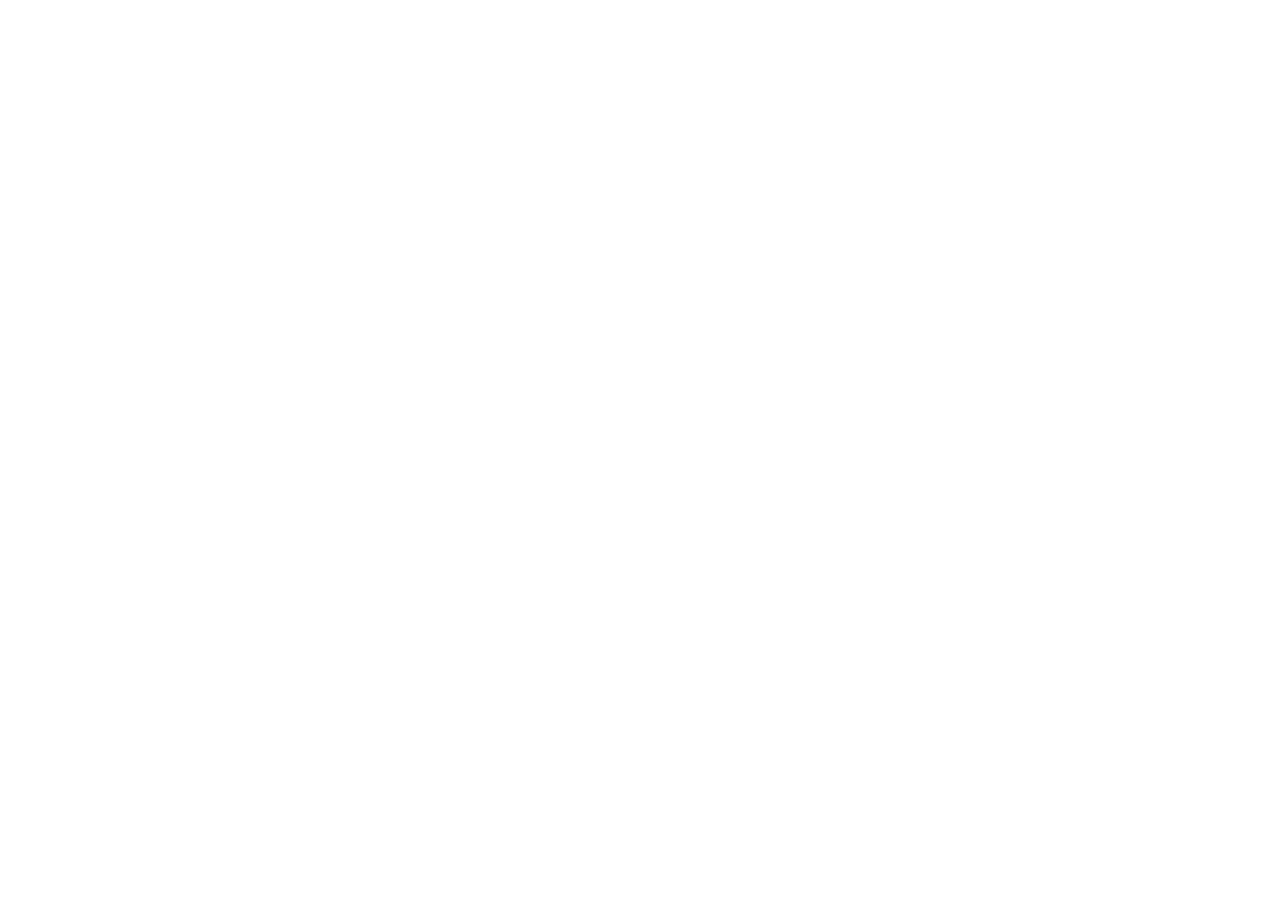
==== 1942/index.html @ 5c9a4963 "added 1942" ====
<!DOCTYPE html>
<html lang="en">

<head>
    <meta charset="UTF-8">
    <meta name="viewport" content="width=device-width, initial-scale=1.0">
    <meta http-equiv="X-UA-Compatible" content="ie=edge">
    <title>1942 (Optional)</title>
    <style>

    </style>
</head>

<body>
    <script>

    </script>
</body>

</html>
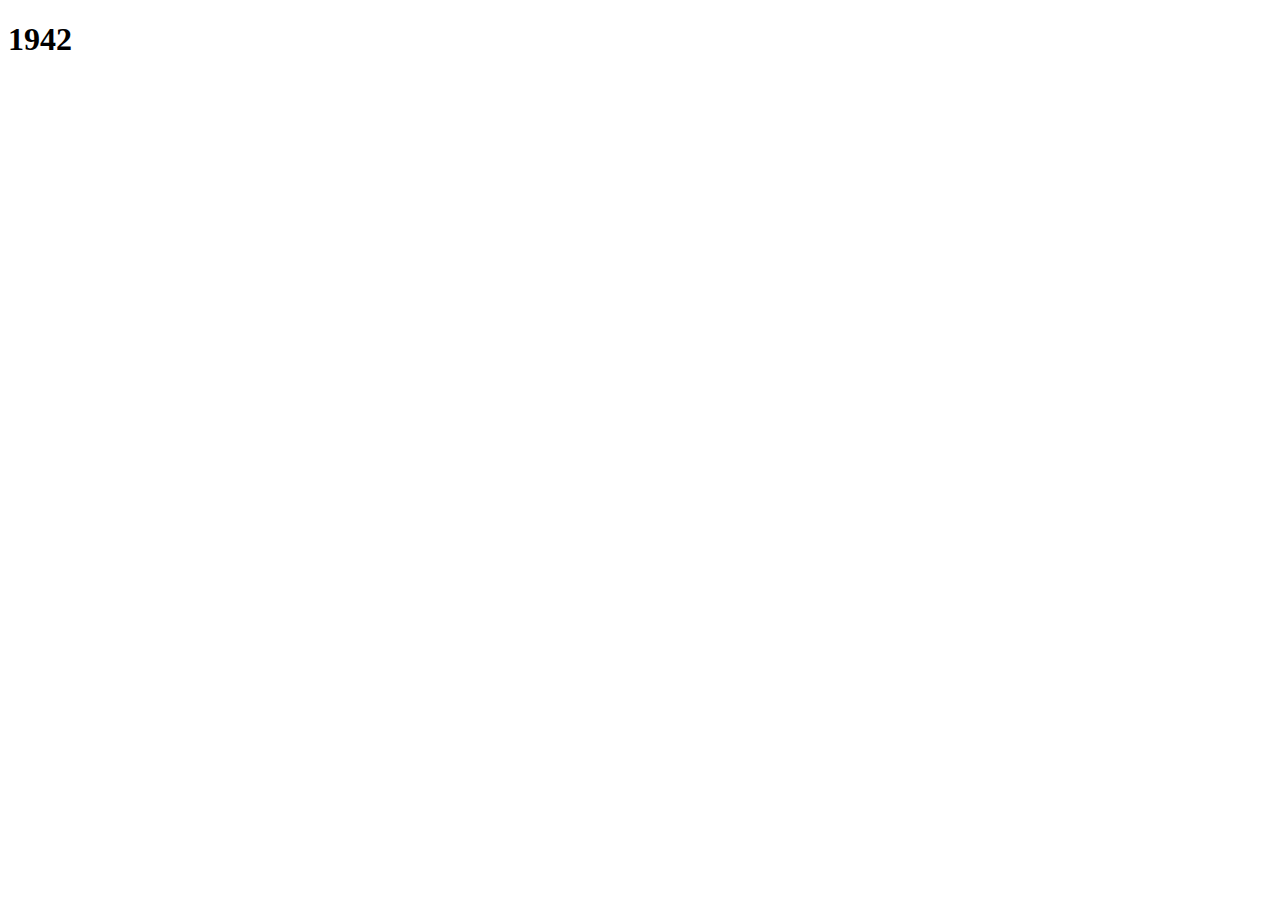
==== commit 0cf47679: "added some lines for 1942" ====
--- a/1942/index.html
+++ b/1942/index.html
@@ -12,8 +12,9 @@
 </head>
 
 <body>
+    <h1>1942</h1>
     <script>
-
+        console.log("1942: Project is being worked on, still in the development progress...");
     </script>
 </body>
 
